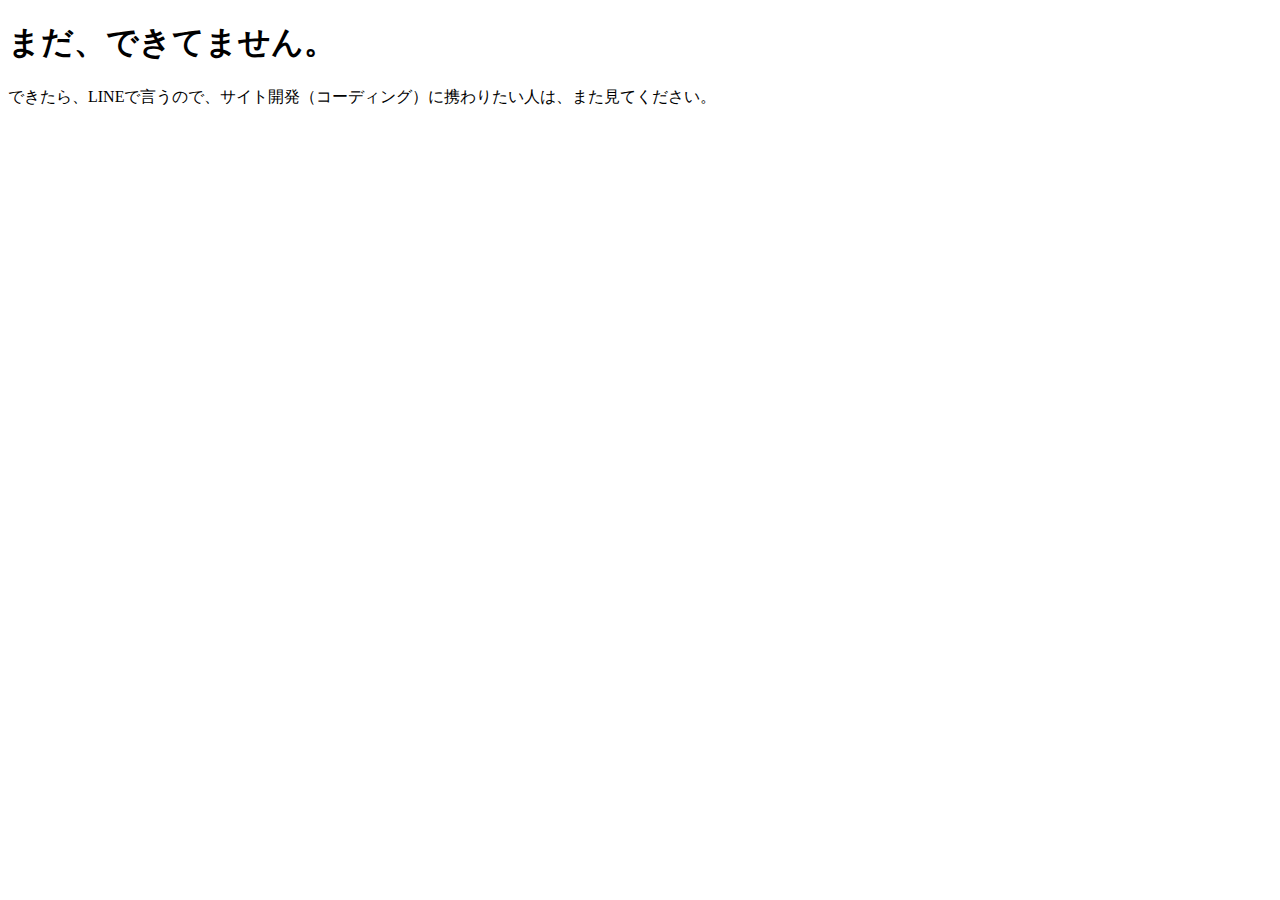
==== developMemo.html @ 7cbf0099 "bb" ====
<!DOCTYPE html>
<html lang="ja">
<head>
    <meta charset="UTF-8">
    <meta name="viewport" content="width=device-width, initial-scale=1.0">
    <title>開発者向けドキュメント（開発中）</title>
</head>
<body>
    <h1>まだ、できてません。</h1>
    <p>できたら、LINEで言うので、サイト開発（コーディング）に携わりたい人は、また見てください。</p>
</body>
</html>
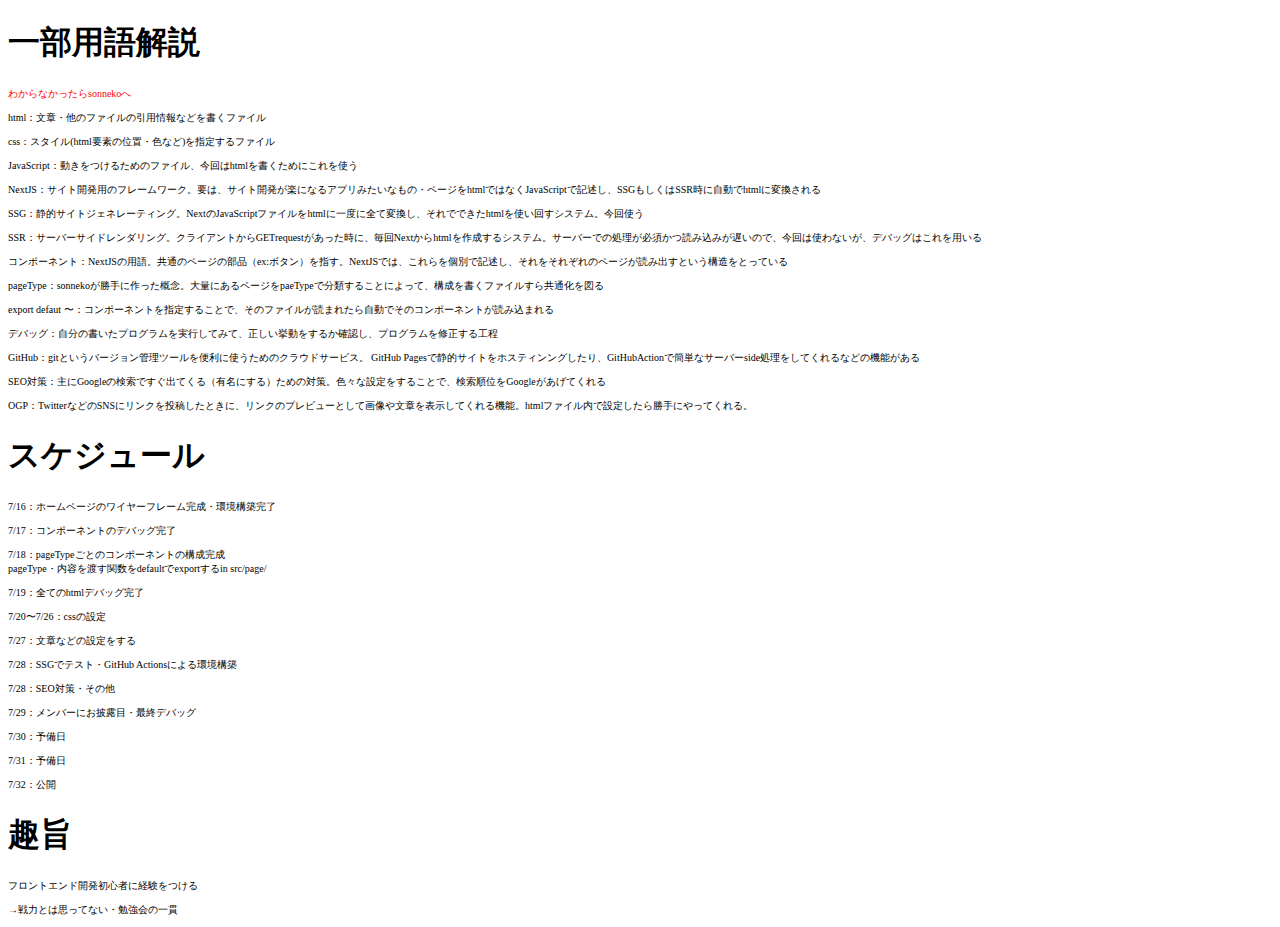
==== commit b4a2bf3f: "vv" ====
--- a/developMemo.html
+++ b/developMemo.html
@@ -4,9 +4,46 @@
     <meta charset="UTF-8">
     <meta name="viewport" content="width=device-width, initial-scale=1.0">
     <title>開発者向けドキュメント（開発中）</title>
+    <style>
+        p{
+            font-size: 10px;
+        }
+    </style>
 </head>
 <body>
-    <h1>まだ、できてません。</h1>
-    <p>できたら、LINEで言うので、サイト開発（コーディング）に携わりたい人は、また見てください。</p>
+    <h1>一部用語解説</h1>
+    <p style="color: red;">わからなかったらsonnekoへ</p>
+    <p>html：文章・他のファイルの引用情報などを書くファイル</p>
+    <p>css：スタイル(html要素の位置・色など)を指定するファイル</p>
+    <p>JavaScript：動きをつけるためのファイル、今回はhtmlを書くためにこれを使う</p>
+    <p>NextJS：サイト開発用のフレームワーク。要は、サイト開発が楽になるアプリみたいなもの・ページをhtmlではなくJavaScriptで記述し、SSGもしくはSSR時に自動でhtmlに変換される</p>
+    <p>SSG：静的サイトジェネレーティング。NextのJavaScriptファイルをhtmlに一度に全て変換し、それでできたhtmlを使い回すシステム。今回使う</p>
+    <p>SSR：サーバーサイドレンダリング。クライアントからGETrequestがあった時に、毎回Nextからhtmlを作成するシステム。サーバーでの処理が必須かつ読み込みが遅いので、今回は使わないが、デバッグはこれを用いる</p>
+    <p>コンポーネント：NextJSの用語。共通のページの部品（ex:ボタン）を指す。NextJSでは、これらを個別で記述し、それをそれぞれのページが読み出すという構造をとっている</p>
+    <p>pageType：sonnekoが勝手に作った概念。大量にあるページをpaeTypeで分類することによって、構成を書くファイルすら共通化を図る</p>
+    <p>export defaut 〜：コンポーネントを指定することで、そのファイルが読まれたら自動でそのコンポーネントが読み込まれる</p>
+    <p>デバッグ：自分の書いたプログラムを実行してみて、正しい挙動をするか確認し、プログラムを修正する工程</p>
+    <p>GitHub：gitというバージョン管理ツールを便利に使うためのクラウドサービス。 GitHub Pagesで静的サイトをホスティンングしたり、GitHubActionで簡単なサーバーside処理をしてくれるなどの機能がある</p>
+    <p>SEO対策：主にGoogleの検索ですぐ出てくる（有名にする）ための対策。色々な設定をすることで、検索順位をGoogleがあげてくれる</p>
+    <p>OGP：TwitterなどのSNSにリンクを投稿したときに、リンクのプレビューとして画像や文章を表示してくれる機能。htmlファイル内で設定したら勝手にやってくれる。</p>
+
+    <h1>スケジュール</h1>
+    <p>7/16：ホームページのワイヤーフレーム完成・環境構築完了</p>
+    <p>7/17：コンポーネントのデバッグ完了</p>
+    <p>7/18：pageTypeごとのコンポーネントの構成完成<br>
+    pageType・内容を渡す関数をdefaultでexportするin src/page/</p>
+    <p>7/19：全てのhtmlデバッグ完了</p>
+    <p>7/20〜7/26：cssの設定</p>
+    <p>7/27：文章などの設定をする</p>
+    <p>7/28：SSGでテスト・GitHub Actionsによる環境構築</p>
+    <p>7/28：SEO対策・その他</p>
+    <p>7/29：メンバーにお披露目・最終デバッグ</p>
+    <p>7/30：予備日</p>
+    <p>7/31：予備日</p>
+    <p>7/32：公開</p>
+
+    <h1>趣旨</h1>
+    <p>フロントエンド開発初心者に経験をつける</p>
+    <p>→戦力とは思ってない・勉強会の一貫</p>
 </body>
 </html>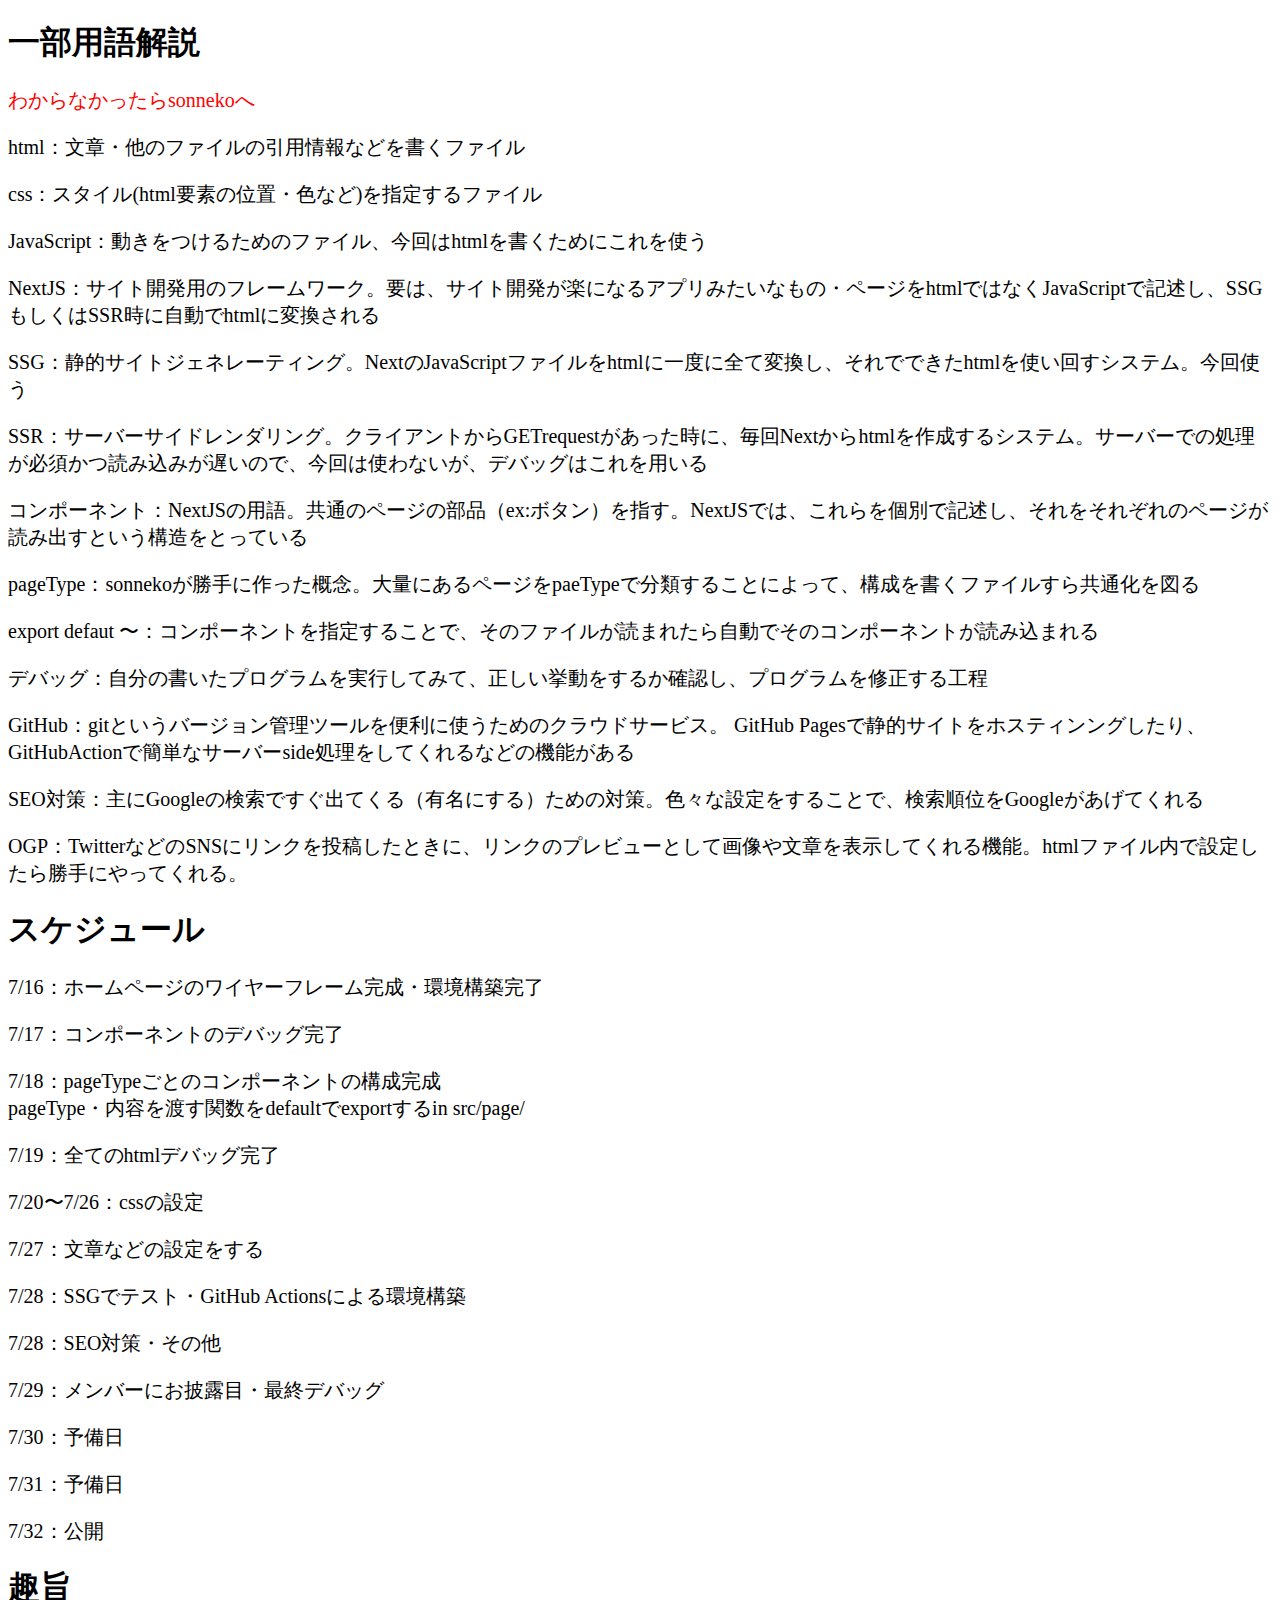
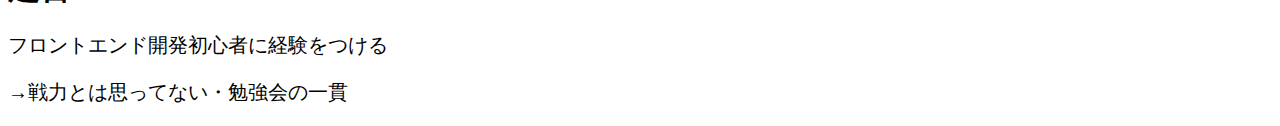
==== commit aded17f4: "4b" ====
--- a/developMemo.html
+++ b/developMemo.html
@@ -6,7 +6,7 @@
     <title>開発者向けドキュメント（開発中）</title>
     <style>
         p{
-            font-size: 10px;
+            font-size: 20px;
         }
     </style>
 </head>
